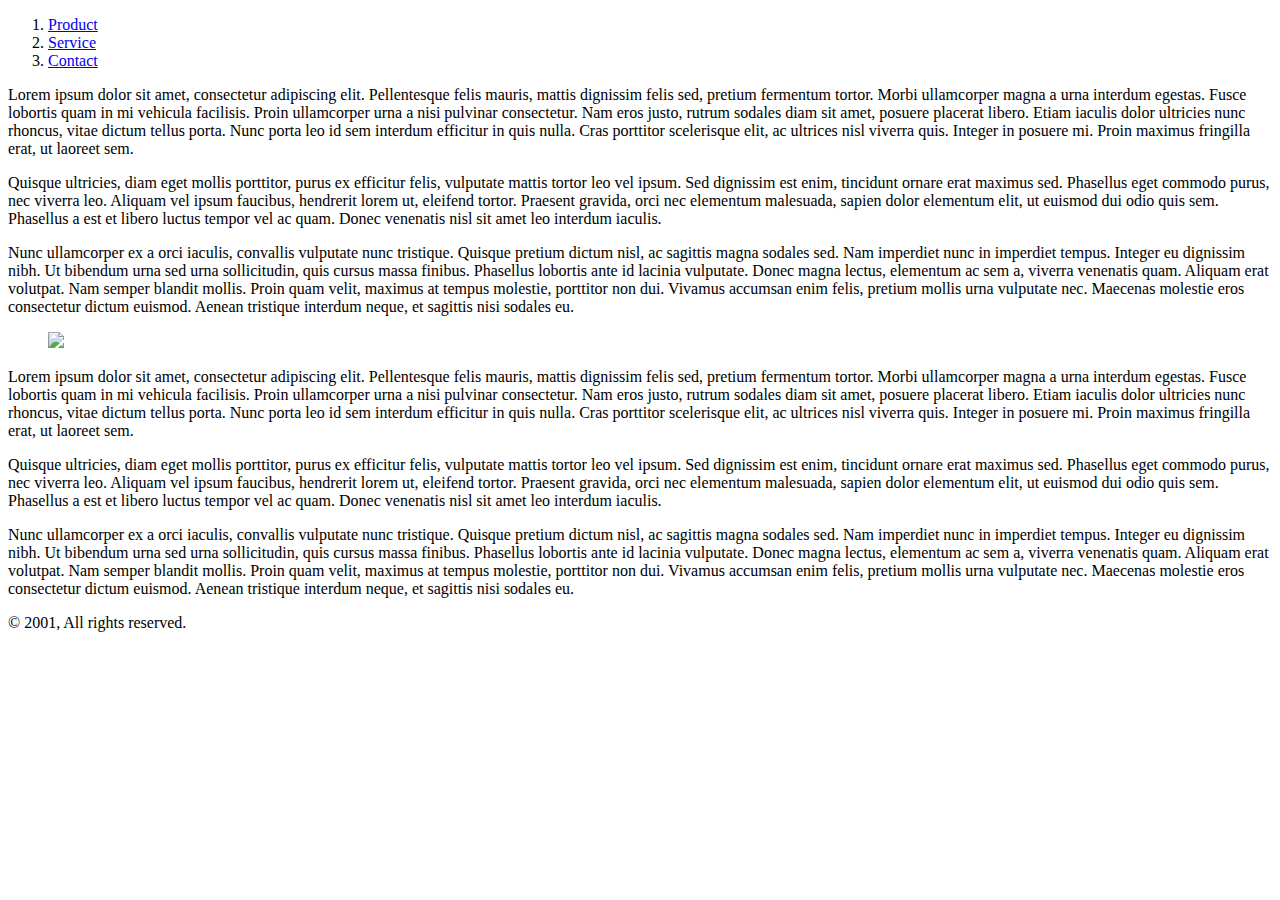
==== Assignment32/index.html @ 555bd0c2 "Assignment 3.2" ====
<!DOCTYPE html>
<html lang="en">

    <head>
        <meta charset="UTF-8">
        <title>Assignment 3.2 | InHolland</title>
        <meta name="keywords" content="Assignment, InHolland">
        <meta name="description" content="Assignment for InHolland.">
        <meta name="author" content="Jolle Snaas">
    </head>

    <body>

        <header>
            <nav>
                <ol>
                    <li><a href="product.html">Product</a></li>
                    <li><a href="service.html">Service</a></li>
                    <li><a href="contact.html">Contact</a></li>
                </ol>
            </nav>
        </header>

        <article>

            <p>Lorem ipsum dolor sit amet, consectetur adipiscing elit. Pellentesque felis mauris, mattis dignissim felis sed, pretium fermentum tortor. Morbi ullamcorper magna a urna interdum egestas. Fusce lobortis quam in mi vehicula facilisis. Proin ullamcorper urna a nisi pulvinar consectetur. Nam eros justo, rutrum sodales diam sit amet, posuere placerat libero. Etiam iaculis dolor ultricies nunc rhoncus, vitae dictum tellus porta. Nunc porta leo id sem interdum efficitur in quis nulla. Cras porttitor scelerisque elit, ac ultrices nisl viverra quis. Integer in posuere mi. Proin maximus fringilla erat, ut laoreet sem.</p>
            <p>Quisque ultricies, diam eget mollis porttitor, purus ex efficitur felis, vulputate mattis tortor leo vel ipsum. Sed dignissim est enim, tincidunt ornare erat maximus sed. Phasellus eget commodo purus, nec viverra leo. Aliquam vel ipsum faucibus, hendrerit lorem ut, eleifend tortor. Praesent gravida, orci nec elementum malesuada, sapien dolor elementum elit, ut euismod dui odio quis sem. Phasellus a est et libero luctus tempor vel ac quam. Donec venenatis nisl sit amet leo interdum iaculis.</p>
            <p>Nunc ullamcorper ex a orci iaculis, convallis vulputate nunc tristique. Quisque pretium dictum nisl, ac sagittis magna sodales sed. Nam imperdiet nunc in imperdiet tempus. Integer eu dignissim nibh. Ut bibendum urna sed urna sollicitudin, quis cursus massa finibus. Phasellus lobortis ante id lacinia vulputate. Donec magna lectus, elementum ac sem a, viverra venenatis quam. Aliquam erat volutpat. Nam semper blandit mollis. Proin quam velit, maximus at tempus molestie, porttitor non dui. Vivamus accumsan enim felis, pretium mollis urna vulputate nec. Maecenas molestie eros consectetur dictum euismod. Aenean tristique interdum neque, et sagittis nisi sodales eu.</p>

            <figure>
                <img src="https://picsum.photos/480/360" />
            </figure>

            <p>Lorem ipsum dolor sit amet, consectetur adipiscing elit. Pellentesque felis mauris, mattis dignissim felis sed, pretium fermentum tortor. Morbi ullamcorper magna a urna interdum egestas. Fusce lobortis quam in mi vehicula facilisis. Proin ullamcorper urna a nisi pulvinar consectetur. Nam eros justo, rutrum sodales diam sit amet, posuere placerat libero. Etiam iaculis dolor ultricies nunc rhoncus, vitae dictum tellus porta. Nunc porta leo id sem interdum efficitur in quis nulla. Cras porttitor scelerisque elit, ac ultrices nisl viverra quis. Integer in posuere mi. Proin maximus fringilla erat, ut laoreet sem.</p>
            <p>Quisque ultricies, diam eget mollis porttitor, purus ex efficitur felis, vulputate mattis tortor leo vel ipsum. Sed dignissim est enim, tincidunt ornare erat maximus sed. Phasellus eget commodo purus, nec viverra leo. Aliquam vel ipsum faucibus, hendrerit lorem ut, eleifend tortor. Praesent gravida, orci nec elementum malesuada, sapien dolor elementum elit, ut euismod dui odio quis sem. Phasellus a est et libero luctus tempor vel ac quam. Donec venenatis nisl sit amet leo interdum iaculis.</p>
        </article>

        <aside>
            <p>Nunc ullamcorper ex a orci iaculis, convallis vulputate nunc tristique. Quisque pretium dictum nisl, ac sagittis magna sodales sed. Nam imperdiet nunc in imperdiet tempus. Integer eu dignissim nibh. Ut bibendum urna sed urna sollicitudin, quis cursus massa finibus. Phasellus lobortis ante id lacinia vulputate. Donec magna lectus, elementum ac sem a, viverra venenatis quam. Aliquam erat volutpat. Nam semper blandit mollis. Proin quam velit, maximus at tempus molestie, porttitor non dui. Vivamus accumsan enim felis, pretium mollis urna vulputate nec. Maecenas molestie eros consectetur dictum euismod. Aenean tristique interdum neque, et sagittis nisi sodales eu.</p>
        </aside>

        <footer>
            &copy; 2001, All rights reserved.
        </footer>

    </body>
</html>
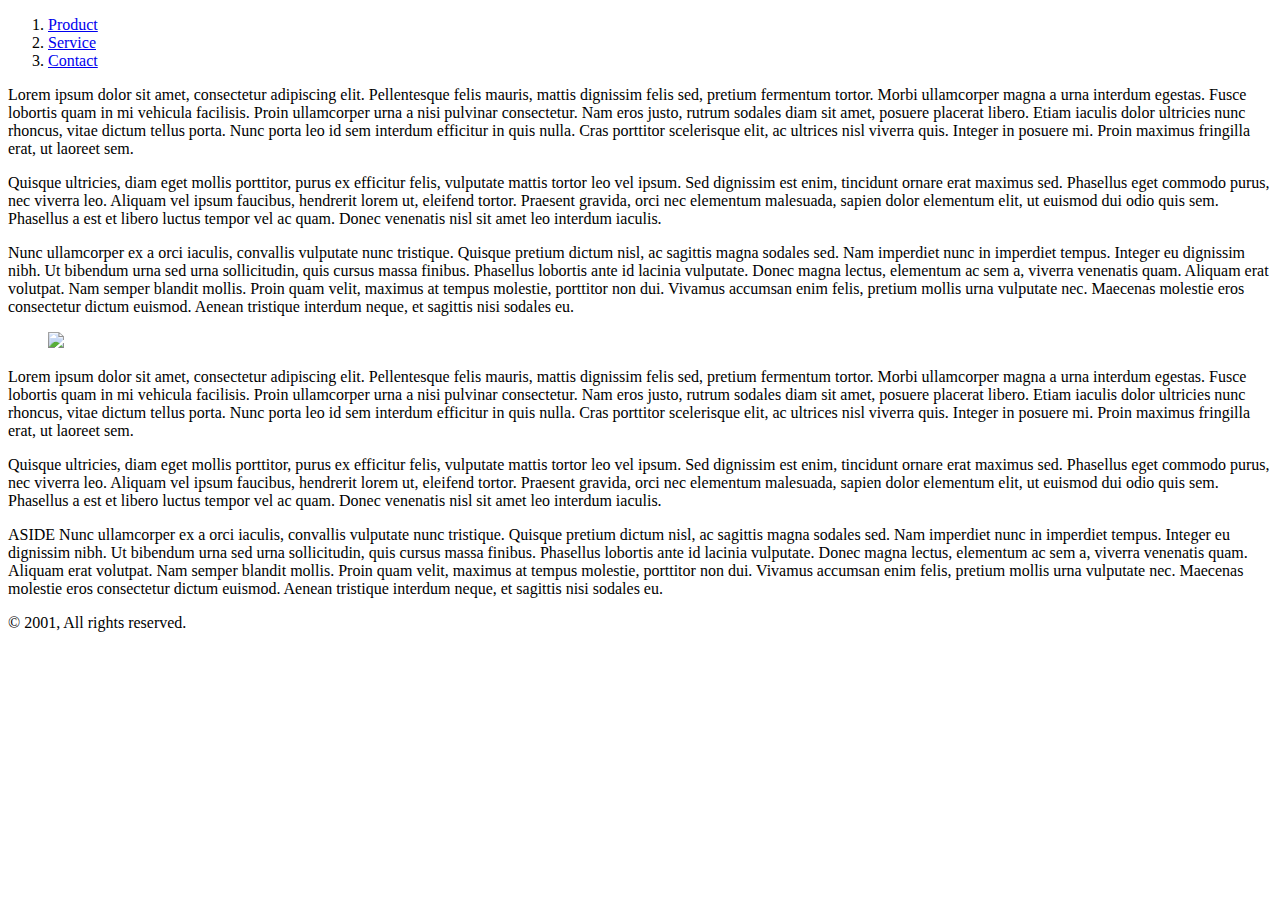
==== commit 7d788cd1: "Assignment 3.2" ====
--- a/Assignment32/index.html
+++ b/Assignment32/index.html
@@ -36,7 +36,7 @@
         </article>
 
         <aside>
-            <p>Nunc ullamcorper ex a orci iaculis, convallis vulputate nunc tristique. Quisque pretium dictum nisl, ac sagittis magna sodales sed. Nam imperdiet nunc in imperdiet tempus. Integer eu dignissim nibh. Ut bibendum urna sed urna sollicitudin, quis cursus massa finibus. Phasellus lobortis ante id lacinia vulputate. Donec magna lectus, elementum ac sem a, viverra venenatis quam. Aliquam erat volutpat. Nam semper blandit mollis. Proin quam velit, maximus at tempus molestie, porttitor non dui. Vivamus accumsan enim felis, pretium mollis urna vulputate nec. Maecenas molestie eros consectetur dictum euismod. Aenean tristique interdum neque, et sagittis nisi sodales eu.</p>
+            <p>ASIDE Nunc ullamcorper ex a orci iaculis, convallis vulputate nunc tristique. Quisque pretium dictum nisl, ac sagittis magna sodales sed. Nam imperdiet nunc in imperdiet tempus. Integer eu dignissim nibh. Ut bibendum urna sed urna sollicitudin, quis cursus massa finibus. Phasellus lobortis ante id lacinia vulputate. Donec magna lectus, elementum ac sem a, viverra venenatis quam. Aliquam erat volutpat. Nam semper blandit mollis. Proin quam velit, maximus at tempus molestie, porttitor non dui. Vivamus accumsan enim felis, pretium mollis urna vulputate nec. Maecenas molestie eros consectetur dictum euismod. Aenean tristique interdum neque, et sagittis nisi sodales eu.</p>
         </aside>
 
         <footer>
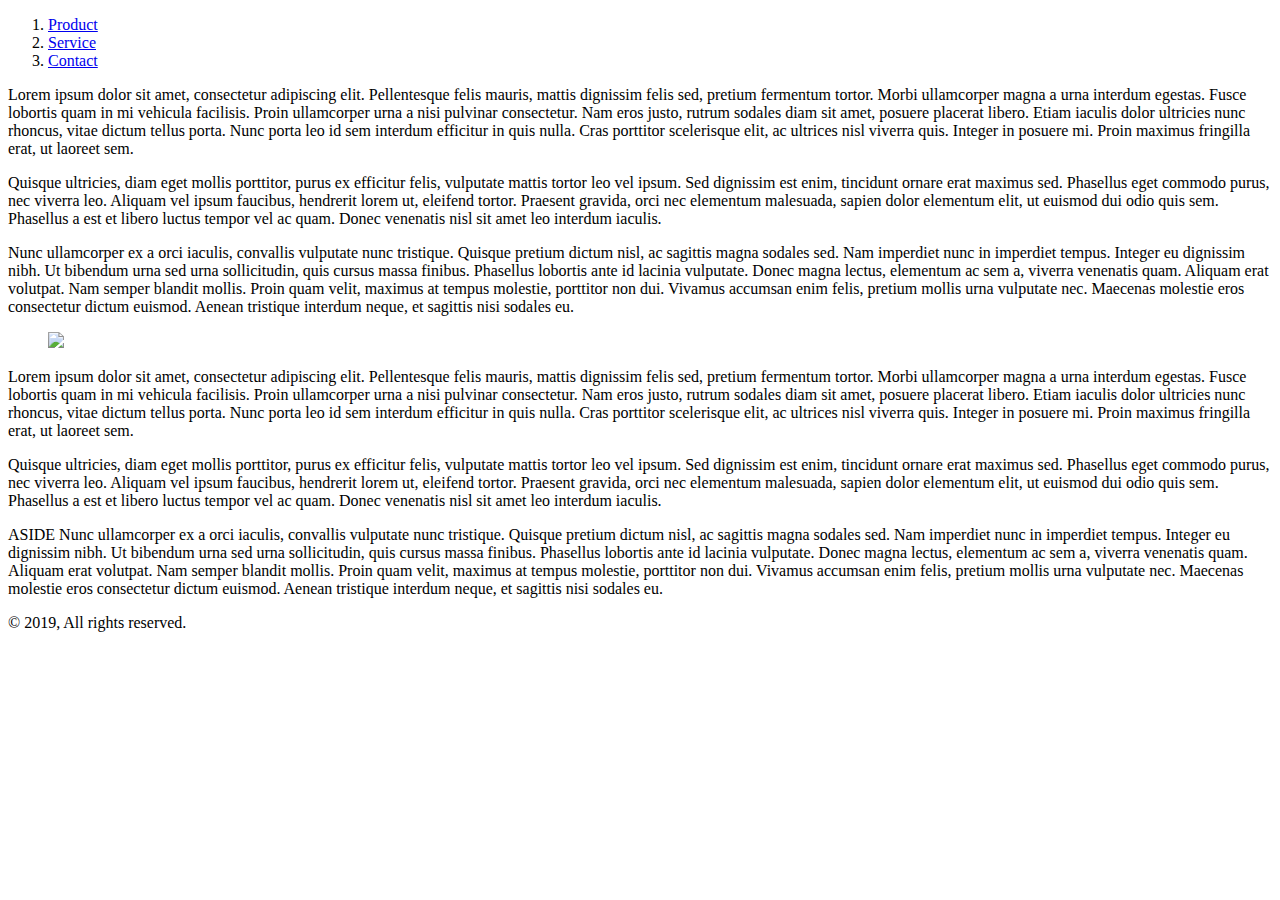
==== commit 146c3a81: "Assignment 3.2" ====
--- a/Assignment32/index.html
+++ b/Assignment32/index.html
@@ -40,7 +40,7 @@
         </aside>
 
         <footer>
-            &copy; 2001, All rights reserved.
+            &copy; 2019, All rights reserved.
         </footer>
 
     </body>
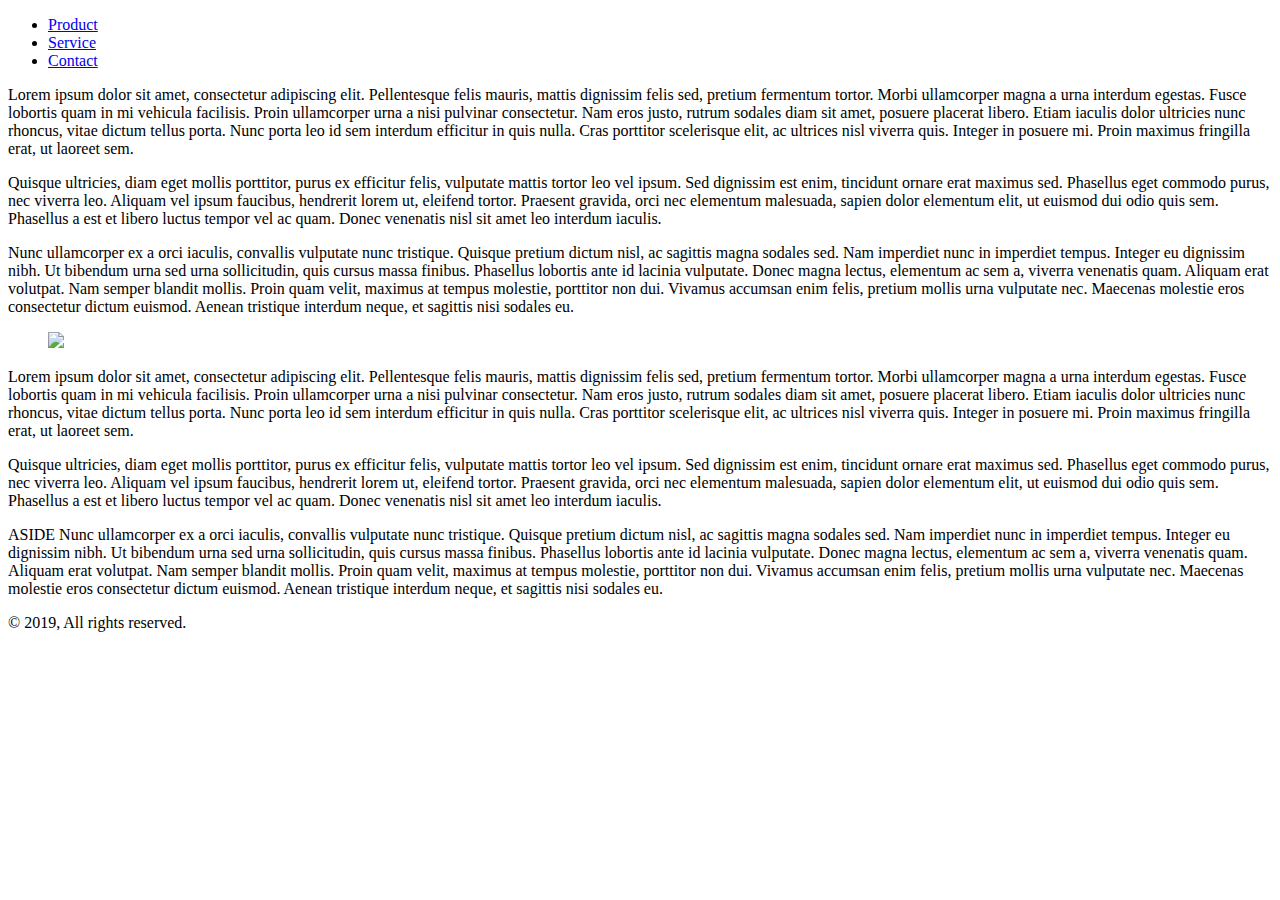
==== commit 9fd1ea4e: "Assignment 3.2" ====
--- a/Assignment32/index.html
+++ b/Assignment32/index.html
@@ -13,11 +13,11 @@
 
         <header>
             <nav>
-                <ol>
+                <ul>
                     <li><a href="product.html">Product</a></li>
                     <li><a href="service.html">Service</a></li>
                     <li><a href="contact.html">Contact</a></li>
-                </ol>
+                </ul>
             </nav>
         </header>
 
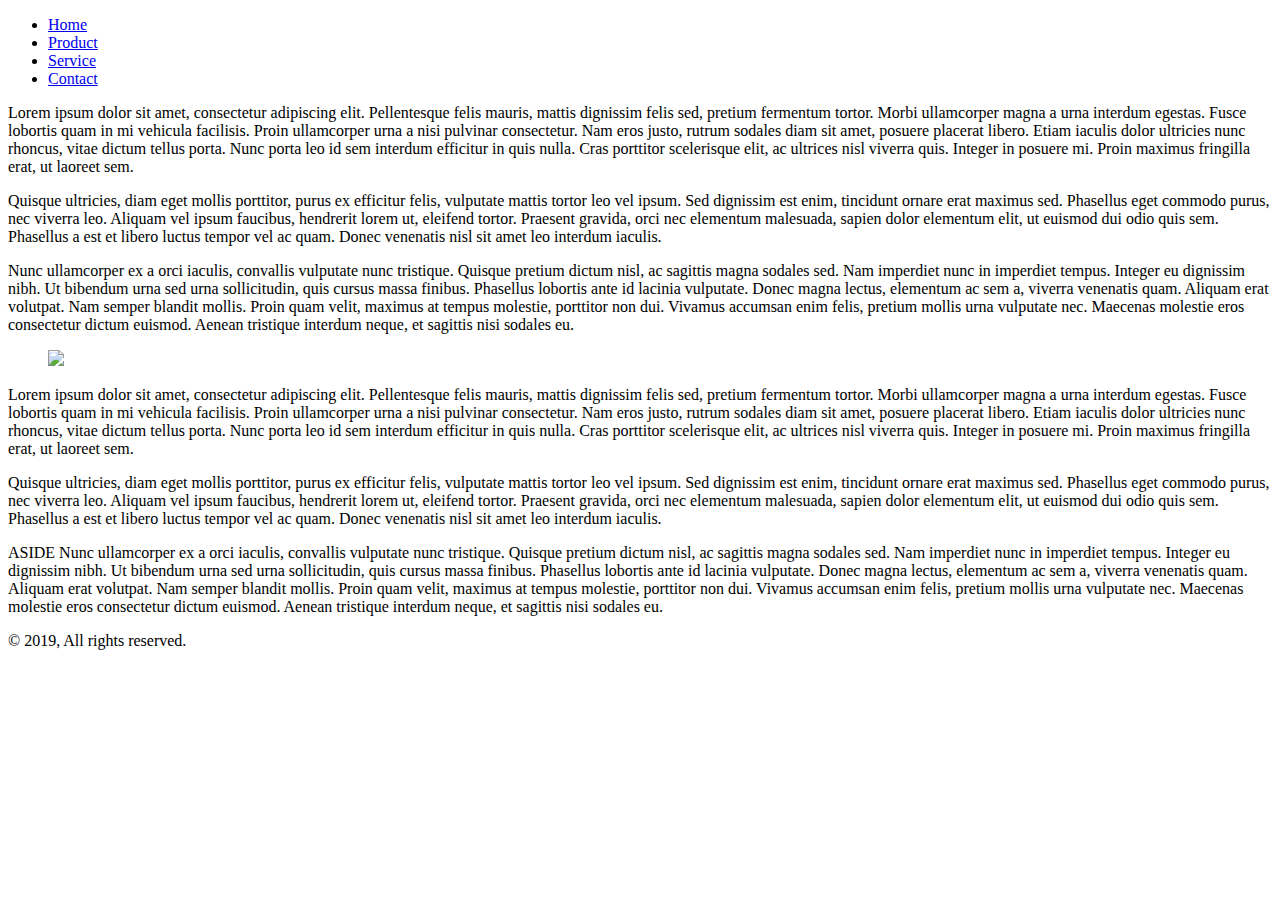
==== commit bfb2c032: "Assignment 3.3" ====
--- a/Assignment32/index.html
+++ b/Assignment32/index.html
@@ -14,6 +14,7 @@
         <header>
             <nav>
                 <ul>
+                    <li><a href="index.html.html">Home</a></li>
                     <li><a href="product.html">Product</a></li>
                     <li><a href="service.html">Service</a></li>
                     <li><a href="contact.html">Contact</a></li>
